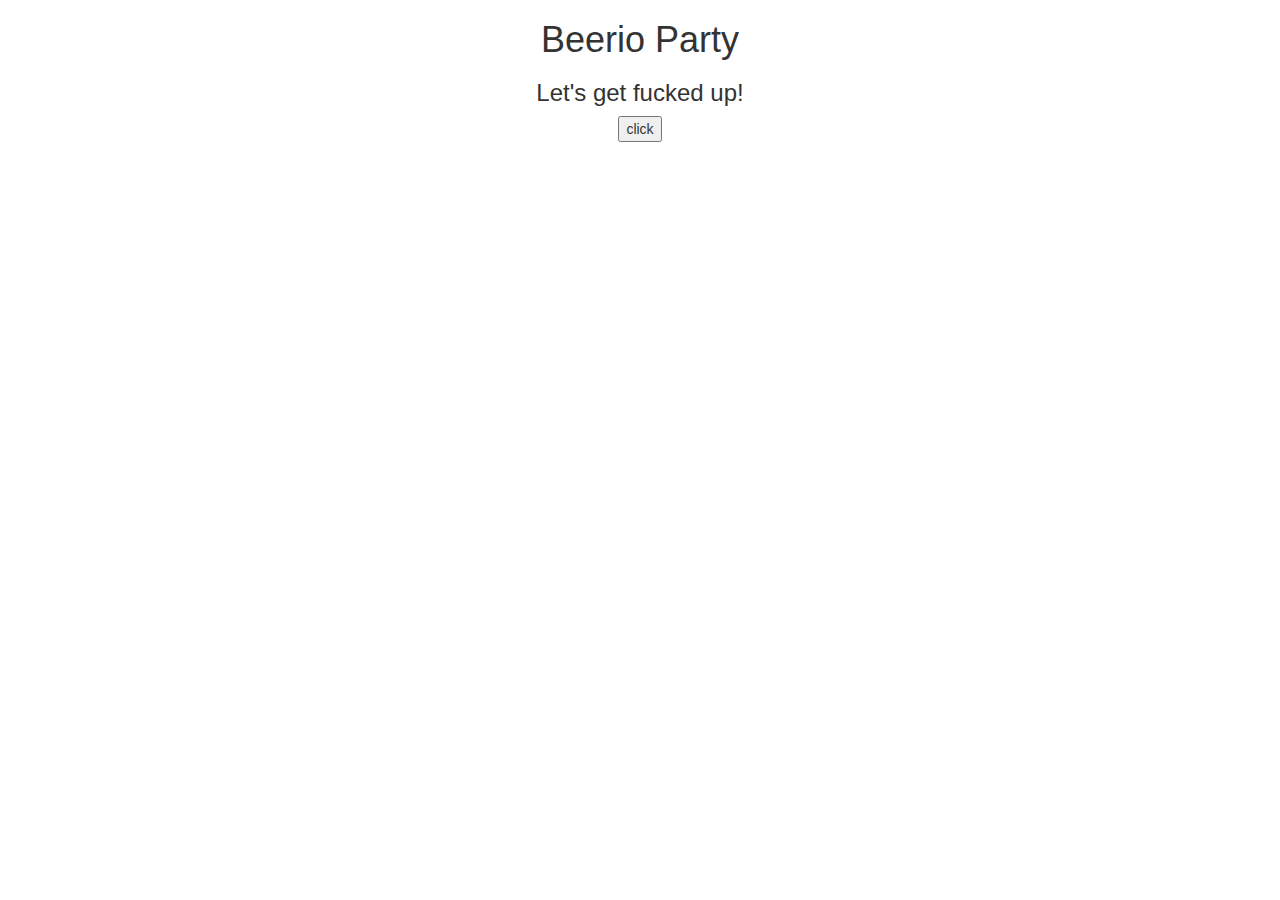
==== index.html @ 0c590e2f "Stuff" ====
<html>  
	<head>  
		<script type="text/javascript" src="message.js"></script>  
		<link rel="stylesheet" href="https://maxcdn.bootstrapcdn.com/bootstrap/3.4.0/css/bootstrap.min.css">
	</head>  
	<body>  
		<center><h1>Beerio Party</h1><center>
		<center><h3>Let's get fucked up!</h3><center>
		<form>  
			<input type="button" value="click" onclick="msg()"/>  
		</form>  
	</body>  
</html>
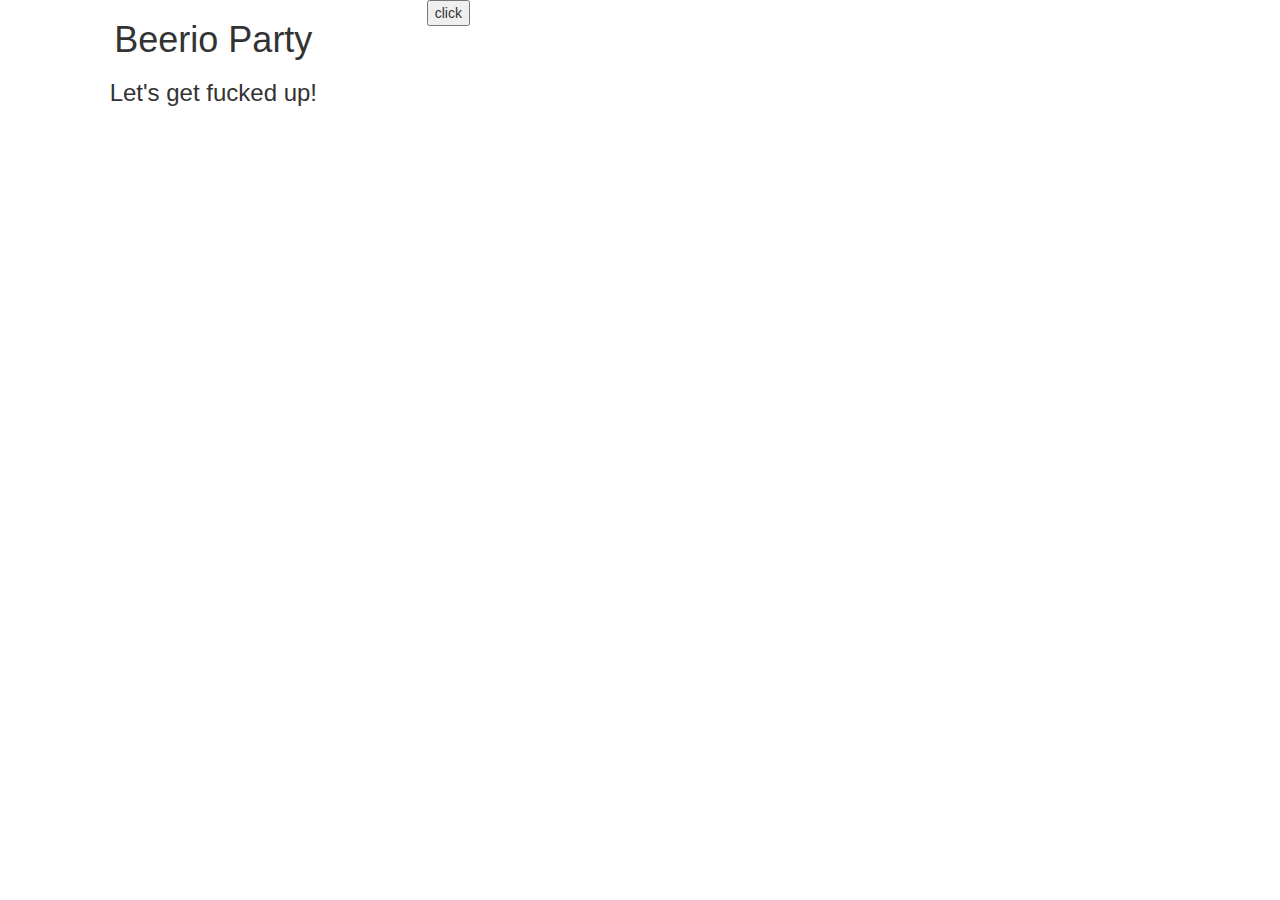
==== commit 321ed78f: "Stuff" ====
--- a/index.html
+++ b/index.html
@@ -4,10 +4,15 @@
 		<link rel="stylesheet" href="https://maxcdn.bootstrapcdn.com/bootstrap/3.4.0/css/bootstrap.min.css">
 	</head>  
 	<body>  
-		<center><h1>Beerio Party</h1><center>
-		<center><h3>Let's get fucked up!</h3><center>
+		<nav class="col-lg-4">
+	        <center><h1>Beerio Party</h1><center>
+			<center><h3>Let's get fucked up!</h3><center>
+	    </nav>
 		<form>  
 			<input type="button" value="click" onclick="msg()"/>  
-		</form>  
+		</form> 
+
+		<footer class="text-white bg-dark"> 
+		<footer> 
 	</body>  
 </html>  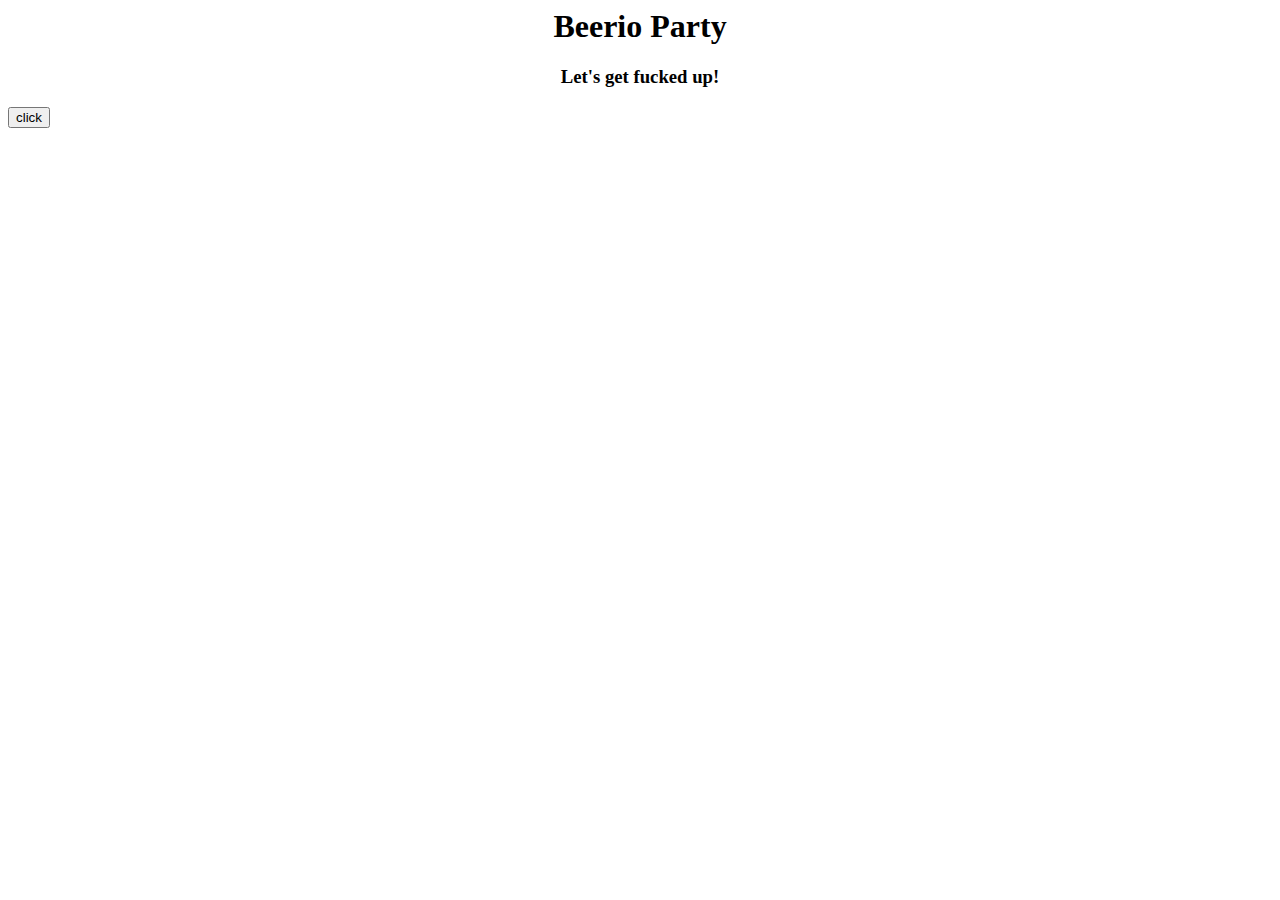
==== commit 3e9ffd6f: "Stuff" ====
--- a/index.html
+++ b/index.html
@@ -1,12 +1,20 @@
 <html>  
 	<head>  
 		<script type="text/javascript" src="message.js"></script>  
-		<link rel="stylesheet" href="https://maxcdn.bootstrapcdn.com/bootstrap/3.4.0/css/bootstrap.min.css">
+		<link rel="stylesheet" href="http://http://18.224.98.137/CSS/navbar.css">
 	</head>  
 	<body>  
-		<nav class="col-lg-4">
-	        <center><h1>Beerio Party</h1><center>
-			<center><h3>Let's get fucked up!</h3><center>
+		<nav class="text-center">
+			<div class="row">
+				<div class="col-lg-4">
+	        		<center><h1>Beerio Party</h1><center>
+	        	</div>
+			</div>
+			<div class="row">
+				<div class="col-lg-4">
+					<center><h3>Let's get fucked up!</h3><center>
+				</div>
+			</div>
 	    </nav>
 		<form>  
 			<input type="button" value="click" onclick="msg()"/>  
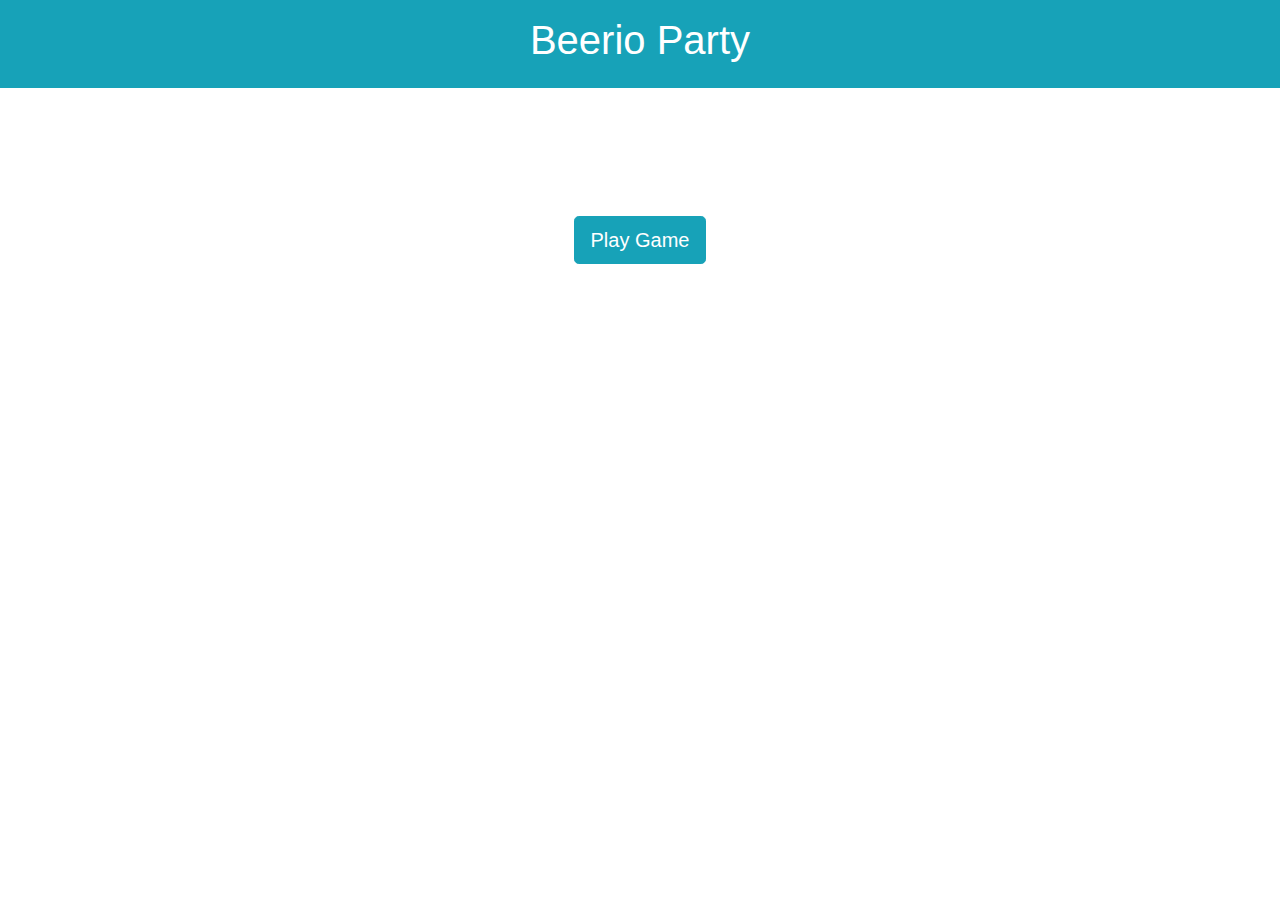
==== commit 202c06b3: "Stuff" ====
--- a/index.html
+++ b/index.html
@@ -1,26 +1,53 @@
 <html>  
 	<head>  
 		<script type="text/javascript" src="message.js"></script>  
-		<link rel="stylesheet" href="http://http://18.224.98.137/CSS/navbar.css">
+		<script type="text/javascript" src="HomePageUtilities.js"></script>  
+		<link rel="stylesheet" href="https://maxcdn.bootstrapcdn.com/bootstrap/4.0.0/css/bootstrap.min.css" integrity="sha384-Gn5384xqQ1aoWXA+058RXPxPg6fy4IWvTNh0E263XmFcJlSAwiGgFAW/dAiS6JXm" crossorigin="anonymous">
 	</head>  
 	<body>  
 		<nav class="text-center">
 			<div class="row">
-				<div class="col-lg-4">
+				<div style="width:100%" class="p-3 mb-2 bg-info text-white">
 	        		<center><h1>Beerio Party</h1><center>
 	        	</div>
 			</div>
-			<div class="row">
-				<div class="col-lg-4">
-					<center><h3>Let's get fucked up!</h3><center>
-				</div>
+	    </nav>
+
+	    </br></br></br></br></br>
+
+		<center><button type="button" class="btn btn-info btn-lg" data-toggle="modal" data-target="#myModal">Play Game</button></center>
+
+		<div class="modal fade" id="myModal" role="dialog">
+		    <div class="modal-dialog">
+		    
+		      <!-- Modal content-->
+			    <div class="modal-content">
+			        <div class="modal-header">
+			        	<h4 class="modal-title">Modal Header</h4>
+			        </div>
+
+			        <div class="modal-body">
+			        	<p>Some text in the modal.</p>
+			        </div>
+			        <div class="modal-footer">
+			        	<button type="button" class="btn btn-danger" data-dismiss="modal">Close</button>
+			        	<button type="button" class="btn btn-info" data-dismiss="modal">Start Game!</button>
+			        </div>
+			    </div>
+			      
 			</div>
-	    </nav>
-		<form>  
-			<input type="button" value="click" onclick="msg()"/>  
-		</form> 
+		</div>
+
+	    <script>
+
+	    </script>
 
 		<footer class="text-white bg-dark"> 
 		<footer> 
 	</body>  
+
+	<script src="https://code.jquery.com/jquery-3.2.1.slim.min.js" integrity="sha384-KJ3o2DKtIkvYIK3UENzmM7KCkRr/rE9/Qpg6aAZGJwFDMVNA/GpGFF93hXpG5KkN" crossorigin="anonymous"></script>
+	<script src="https://cdnjs.cloudflare.com/ajax/libs/popper.js/1.12.9/umd/popper.min.js" integrity="sha384-ApNbgh9B+Y1QKtv3Rn7W3mgPxhU9K/ScQsAP7hUibX39j7fakFPskvXusvfa0b4Q" crossorigin="anonymous"></script>
+	<script src="https://maxcdn.bootstrapcdn.com/bootstrap/4.0.0/js/bootstrap.min.js" integrity="sha384-JZR6Spejh4U02d8jOt6vLEHfe/JQGiRRSQQxSfFWpi1MquVdAyjUar5+76PVCmYl" crossorigin="anonymous"></script>
+
 </html>  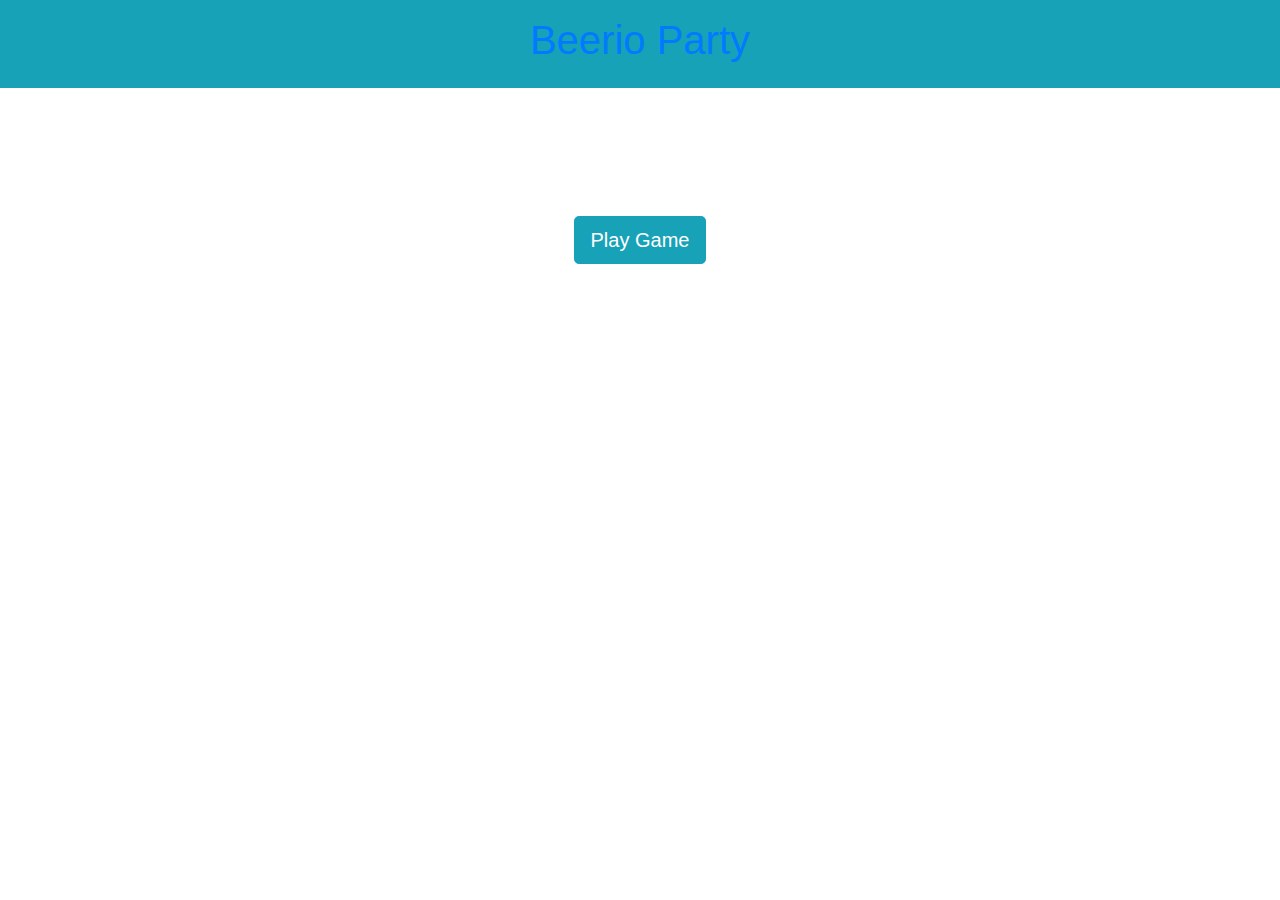
==== commit 6d074827: "Stuff" ====
--- a/index.html
+++ b/index.html
@@ -1,18 +1,17 @@
 <html>  
 	<head>  
 		<script type="text/javascript" src="message.js"></script>  
-		<script type="text/javascript" src="HomePageUtilities.js"></script>  
 		<link rel="stylesheet" href="https://maxcdn.bootstrapcdn.com/bootstrap/4.0.0/css/bootstrap.min.css" integrity="sha384-Gn5384xqQ1aoWXA+058RXPxPg6fy4IWvTNh0E263XmFcJlSAwiGgFAW/dAiS6JXm" crossorigin="anonymous">
 	</head>  
 	<body>  
 		<nav class="text-center">
 			<div class="row">
 				<div style="width:100%" class="p-3 mb-2 bg-info text-white">
-	        		<center><h1>Beerio Party</h1><center>
+	        		<a href="http://18.224.98.137/"><center><h1>Beerio Party</h1><center></a>
 	        	</div>
 			</div>
 	    </nav>
-
+		
 	    </br></br></br></br></br>
 
 		<center><button type="button" class="btn btn-info btn-lg" data-toggle="modal" data-target="#myModal">Play Game</button></center>
@@ -20,25 +19,80 @@
 		<div class="modal fade" id="myModal" role="dialog">
 		    <div class="modal-dialog">
 		    
-		      <!-- Modal content-->
-			    <div class="modal-content">
-			        <div class="modal-header">
-			        	<h4 class="modal-title">Modal Header</h4>
-			        </div>
+		    	<form>
+		      		<!-- Modal content-->
+				    <div class="modal-content">
+				        <div class="modal-header">
+				        	<h4 class="modal-title">Input Game Details!</h4>
+				        </div>
 
-			        <div class="modal-body">
-			        	<p>Some text in the modal.</p>
-			        </div>
-			        <div class="modal-footer">
-			        	<button type="button" class="btn btn-danger" data-dismiss="modal">Close</button>
-			        	<button type="button" class="btn btn-info" data-dismiss="modal">Start Game!</button>
-			        </div>
-			    </div>
-			      
+				        <div class="modal-body">
+				        	<div class="form-group row">
+					        	<label for="numOfPlayers" class="col-sm-8 col-form-label"># of Players:</label>
+					        	<div class="col-sm-4">
+						        	<select id="numOfPlayers" name="numOfPlayers" onchange="printPlayerNameBoxes(this.value)">
+				    					<option value="1">1</option>
+				    					<option value="2">2</option>
+				    					<option value="3">3</option>
+				    					<option value="4">4</option>
+			  						</select>
+		  						</div>
+	  						</div>
+				        </div>
+
+				        <div id= "player-input-area">
+				        </div>
+
+				    	</br>
+				        <div class="modal-footer">
+				        	<button type="button" class="btn btn-danger" data-dismiss="modal">Close</button>
+				        	<button type="button" class="btn btn-info" data-dismiss="modal">Start Game!</button>
+				        </div>
+				    </div>
+			    <form>  
 			</div>
 		</div>
 
 	    <script>
+	    	function printPlayerNameBoxes(numOfPlayers) {
+	    		var playerNames = {};
+	    		//alert("1");
+	    		var playerInputAreaDiv = document.getElementById("player-input-area");
+				//playerInputAreaDiv.innerHTML = "Players";
+				
+	    		playerInputAreaDiv.childNodes = new Array();
+	    		while (playerInputAreaDiv.firstChild) {
+    				playerInputAreaDiv.removeChild(playerInputAreaDiv.firstChild);
+  				}
+  				
+
+  				var currentPlayer = 1;
+
+  				while (currentPlayer <= numOfPlayers) {
+  					
+  					playerInputAreaDiv.appendChild(createPlayerNameBox(currentPlayer));
+  					currentPlayer = currentPlayer + 1;
+  				}
+				
+	    	}
+
+	    	function createPlayerNameBox(playerNumber) {
+	    		var playerBoxDiv = document.createElement("div");
+				playerBoxDiv.class = "form-group row";
+				
+				var playerBoxLabel = document.createElement("label");
+				playerBoxLabel.class = "col-sm-6 col-form-label";
+				playerBoxLabel.innerHTML = "Player " + playerNumber + " Name:";  
+				
+				var playerNameInput = document.createElement("input");
+				playerNameInput.type = "text";
+				playerNameInput.name = "playerName" + playerNumber;
+
+				playerBoxDiv.appendChild(playerBoxLabel);
+				playerBoxDiv.appendChild(playerNameInput);
+
+				return playerBoxDiv;
+	    	}
 
 	    </script>
 
@@ -49,5 +103,4 @@
 	<script src="https://code.jquery.com/jquery-3.2.1.slim.min.js" integrity="sha384-KJ3o2DKtIkvYIK3UENzmM7KCkRr/rE9/Qpg6aAZGJwFDMVNA/GpGFF93hXpG5KkN" crossorigin="anonymous"></script>
 	<script src="https://cdnjs.cloudflare.com/ajax/libs/popper.js/1.12.9/umd/popper.min.js" integrity="sha384-ApNbgh9B+Y1QKtv3Rn7W3mgPxhU9K/ScQsAP7hUibX39j7fakFPskvXusvfa0b4Q" crossorigin="anonymous"></script>
 	<script src="https://maxcdn.bootstrapcdn.com/bootstrap/4.0.0/js/bootstrap.min.js" integrity="sha384-JZR6Spejh4U02d8jOt6vLEHfe/JQGiRRSQQxSfFWpi1MquVdAyjUar5+76PVCmYl" crossorigin="anonymous"></script>
-
 </html>  